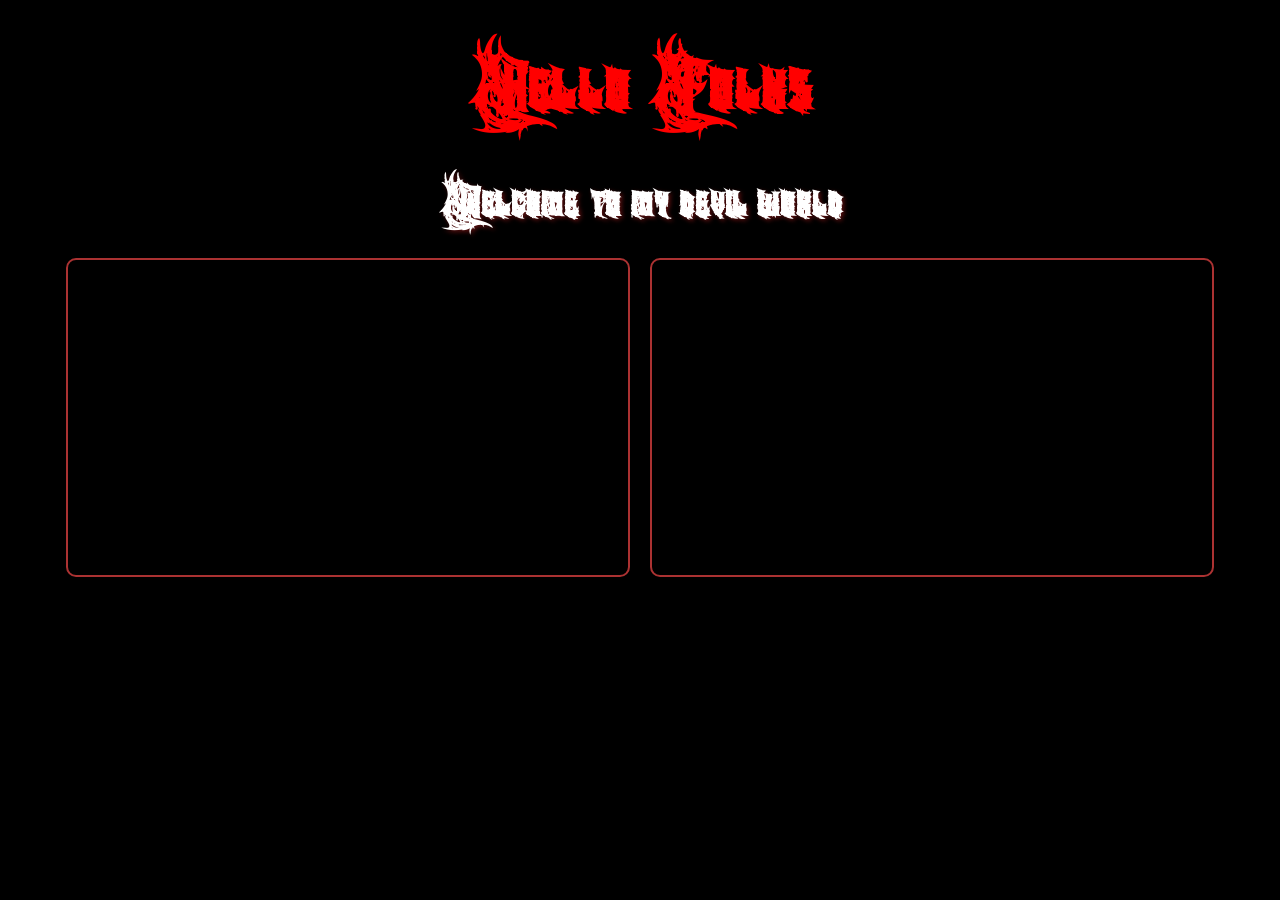
==== index.html @ 23d7299f "Initial setup" ====
<!DOCTYPE html>
<html lang="en">
<head>
    <meta charset="UTF-8">
    <meta name="viewport" content="width=device-width, initial-scale=1.0">
    <title> Devil </title>
    <link rel="stylesheet" href="style.css">
    <link rel="icon" href="./favicon.webp" type="image/x-icon">
</head>
<body>
    
    <h1> Hello Folks </h1>          
    <h2> Welcome to my devil world </h2>    

    <!-- This is a comment will be shown in the inspect developer tools -->


    <div class="videos">
        <!-- 
            In modern CSS, we don't usually align individual elements. 
            We create a parent container and let the parent control the alignment of its children using Flexbox or Grid.
         -->
        <iframe
            width="560"
            height="315"
            src="https://www.youtube.com/embed/jNQXAC9IVRw">
        </iframe>

        <iframe
            width="560"
            height="315"
            src="https://www.youtube.com/embed/jNQXAC9IVRw">
        </iframe>
    </div>


</body>
</html>
---- style.css ----
@font-face {
    font-family: ghost;
    src: url(./Heavytal.ttf);

    /*
    You can download the font file from the internet and place it in the same directory as your CSS file and use it 
    in your styles 
    
    2 ways u can download => either from a webiste or from google fonts or steal using dev tools and 
    then use it in your css file.
    
    For that go to the website and open dev tools and go to network and filter by font
    and then you will see the font file and then you can download it and use it in your css file.
    */
}

body{
    background-color: black;
}

h1{
    font-family: ghost;  /* this is how you can use the font in your css file */
    color: red;
    text-align: center;
    text-shadow: 2px 2px 4px #000000;
    font-size: 50px;
}

h2{
    font-family: ghost;
    color: white;
    text-align: center;
    text-shadow: 2px 2px 4px #580f0f;
    font-size: 30px;
}

iframe{
    border: 2px solid rgb(171, 50, 50);
    border-radius: 10px;
}

.videos{
    display: flex;
    justify-content: center;
    gap: 20px;
}
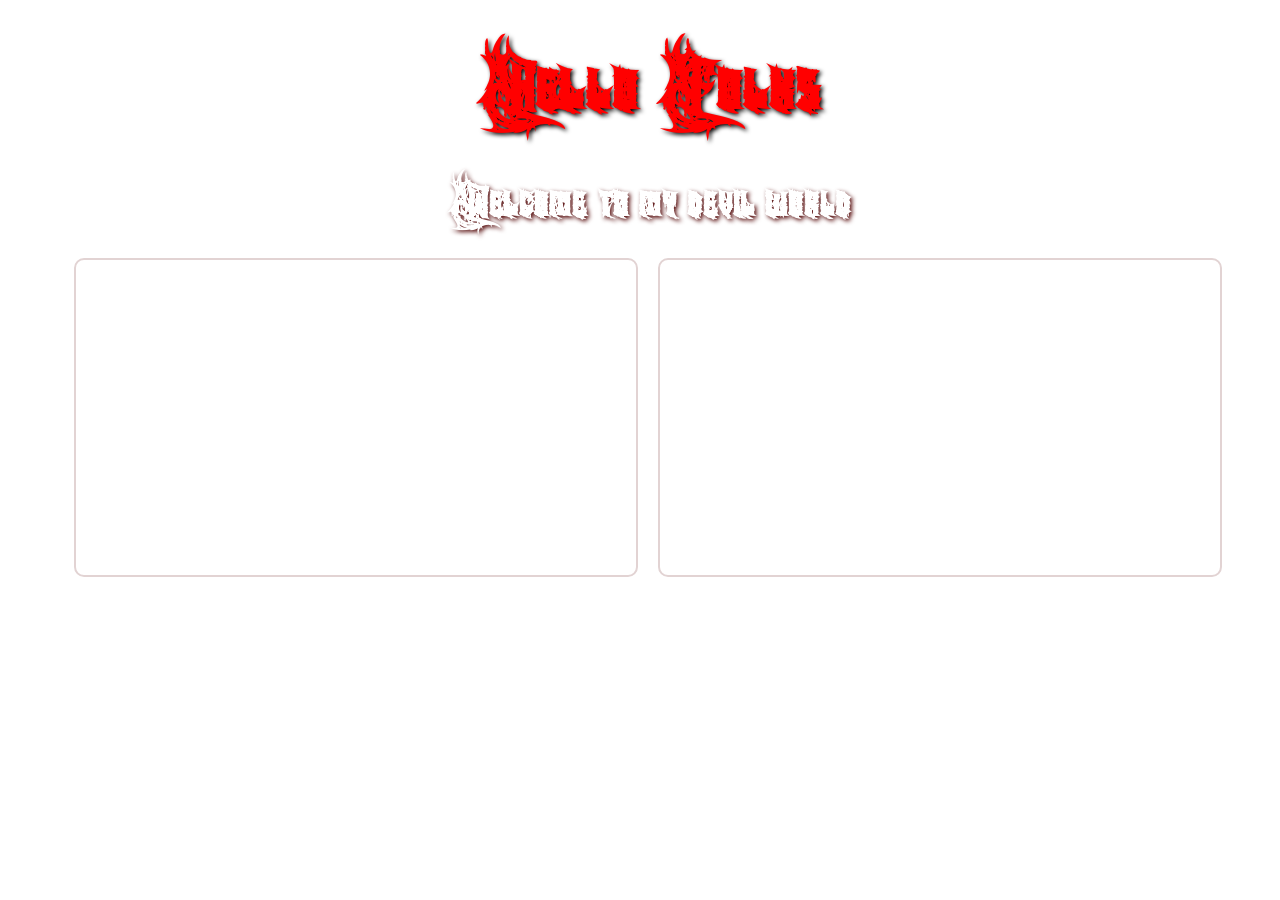
==== commit 172e9dac: "Added files" ====
--- a/index.html
+++ b/index.html
@@ -3,8 +3,11 @@
 <head>
     <meta charset="UTF-8">
     <meta name="viewport" content="width=device-width, initial-scale=1.0">
+    <!-- Note the below line -->
+    <meta name="description" content="This is a sample webpage for learning HTML and CSS."> 
     <title> Devil </title>
     <link rel="stylesheet" href="style.css">
+    <!-- For Favicon -->
     <link rel="icon" href="./favicon.webp" type="image/x-icon">
 </head>
 <body>
@@ -34,5 +37,8 @@
     </div>
 
 
+    <!-- Div shortcut (#divname)  ,  Class (.class-name)  -->
+    
+
 </body>
 </html>
--- a/style.css
+++ b/style.css
@@ -15,7 +15,17 @@
 }
 
 body{
-    background-color: black;
+    /* background-color: black; */
+    /* background: radial-gradient(black 70%,red) */
+    /* background: radial-gradient(black,rgb(224, 0, 0),black ) */
+    /* background: linear-gradient(to right, red, white) */
+    background: url("https://videocdn.cdnpk.net/videos/5cf0fb88-c4a1-5b52-8c10-c00f8d6d32fa/horizontal/thumbnails/large.jpg?semt=ais_hybrid&item_id=6306791&w=740&q=80");
+    background-size: cover;
+    background-position: center;
+    /* background-repeat: no-repeat; */
+    background-attachment: fixed;
+    width: 100%;
+    height: 100%;
 }
 
 h1{
@@ -35,7 +45,7 @@
 }
 
 iframe{
-    border: 2px solid rgb(171, 50, 50);
+    border: 2px solid rgb(226, 211, 211);
     border-radius: 10px;
 }
 
